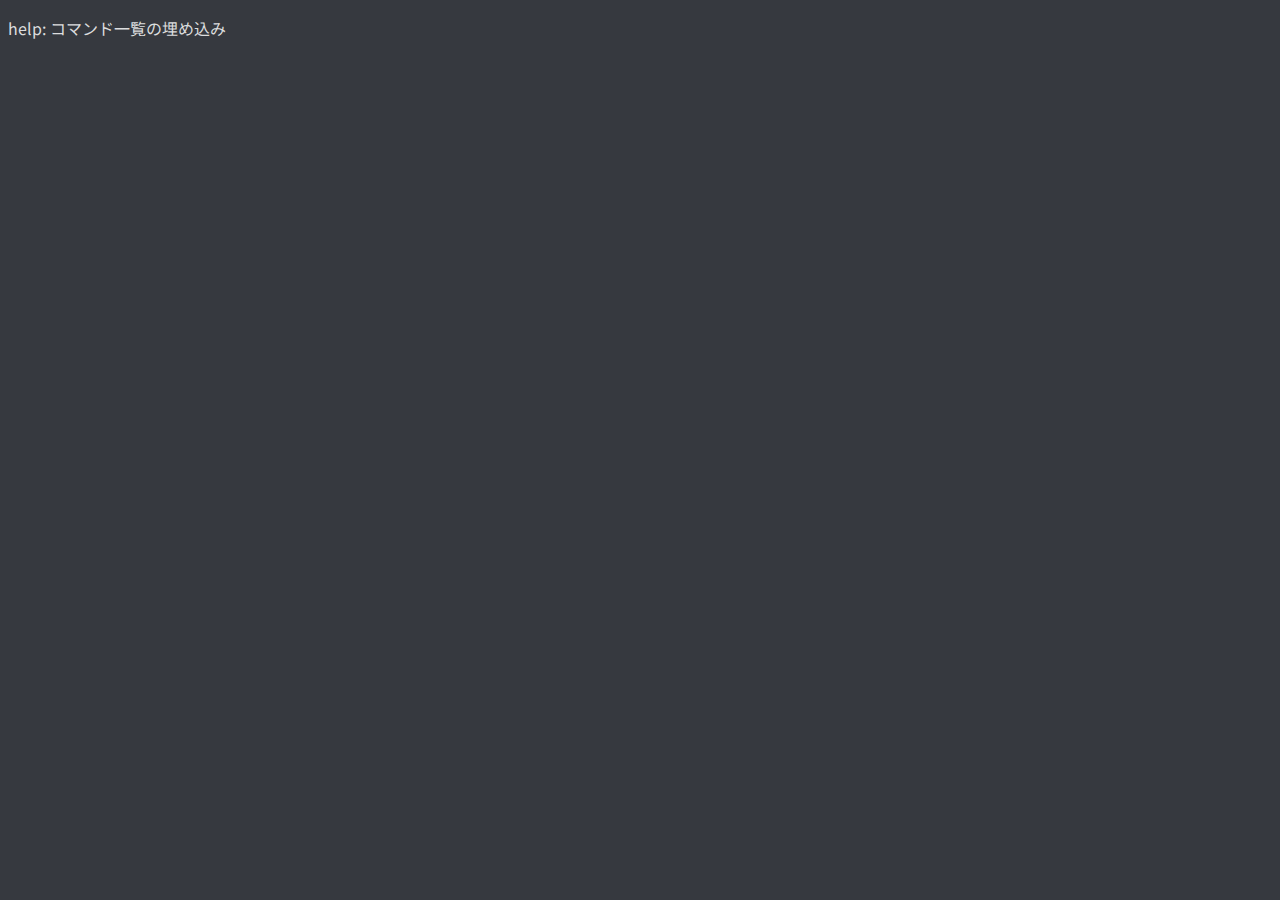
==== index.html @ f9a806fa "Rename html.html to index.html" ====
<!DOCTYPE html>
<html lang="ja">
<head>
<meta charset="UTF-8">
<meta http-equiv="X-UA-Compatible" content="IE=Edge">
<meta name="viewport" content="width=device-width, initial-scale=1">

<title>胡桃のコマンド一覧【KiRura】</title>
  
<!-- HTML -->
<p>help: コマンド一覧の埋め込み<br></p>
  
<!--Custom Styles -->
<link rel="stylesheet" href="css.css">
<link rel="preconnect" href="https://fonts.googleapis.com">
<link rel="preconnect" href="https://fonts.gstatic.com" crossorigin>
<link href="https://fonts.googleapis.com/css2?family=Noto+Sans+JP&display=swap" rel="stylesheet">
</head>
</html>
---- css.css ----
body {
    background:#36393F;
    font-family:'Noto Sans JP',sans-serif;
    color:#DCDDDE;
}
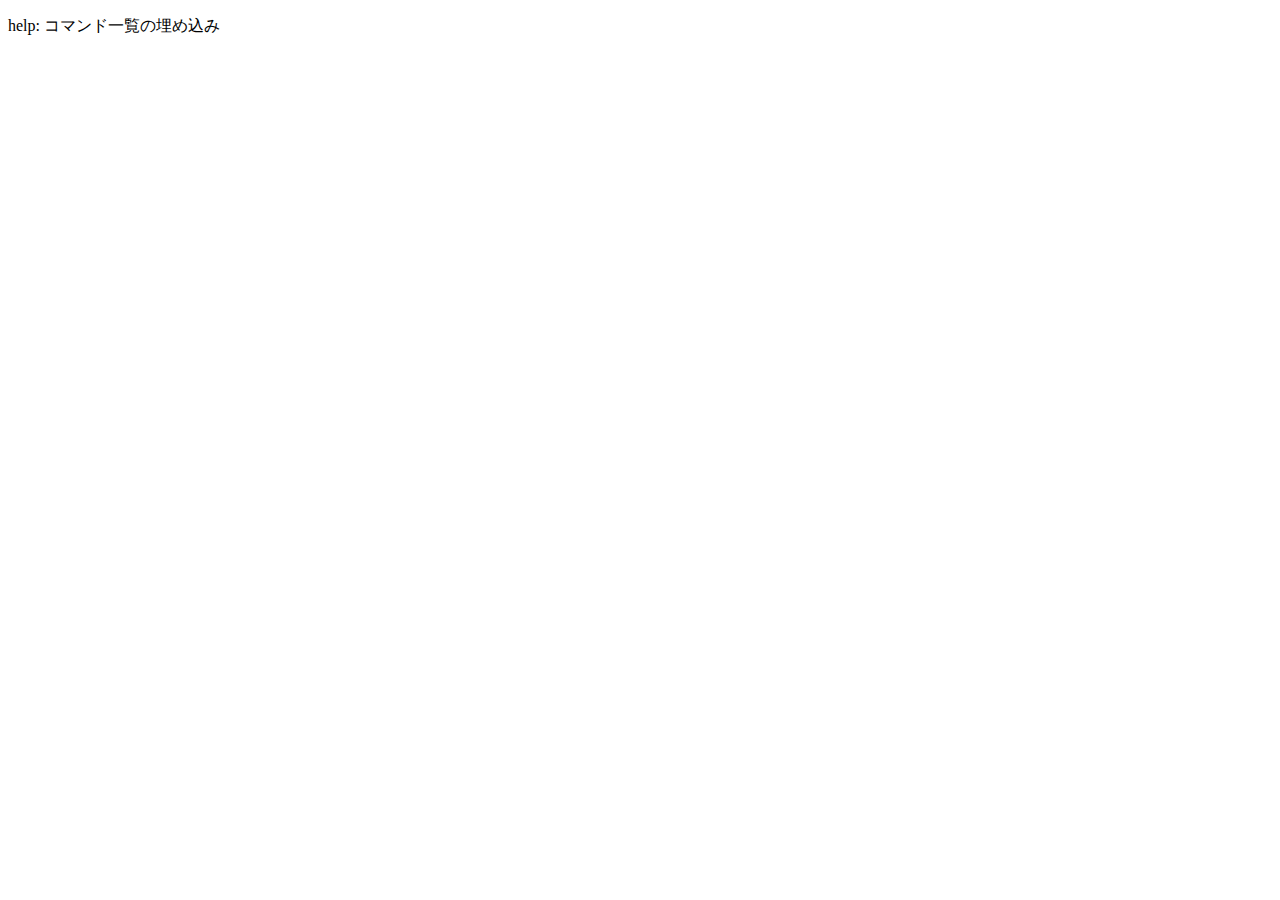
==== commit f2ca9ef2: "Update index.html" ====
--- a/index.html
+++ b/index.html
@@ -11,7 +11,7 @@
 <p>help: コマンド一覧の埋め込み<br></p>
   
 <!--Custom Styles -->
-<link rel="stylesheet" href="css.css">
+<link rel="stylesheet" href="style.css">
 <link rel="preconnect" href="https://fonts.googleapis.com">
 <link rel="preconnect" href="https://fonts.gstatic.com" crossorigin>
 <link href="https://fonts.googleapis.com/css2?family=Noto+Sans+JP&display=swap" rel="stylesheet">
